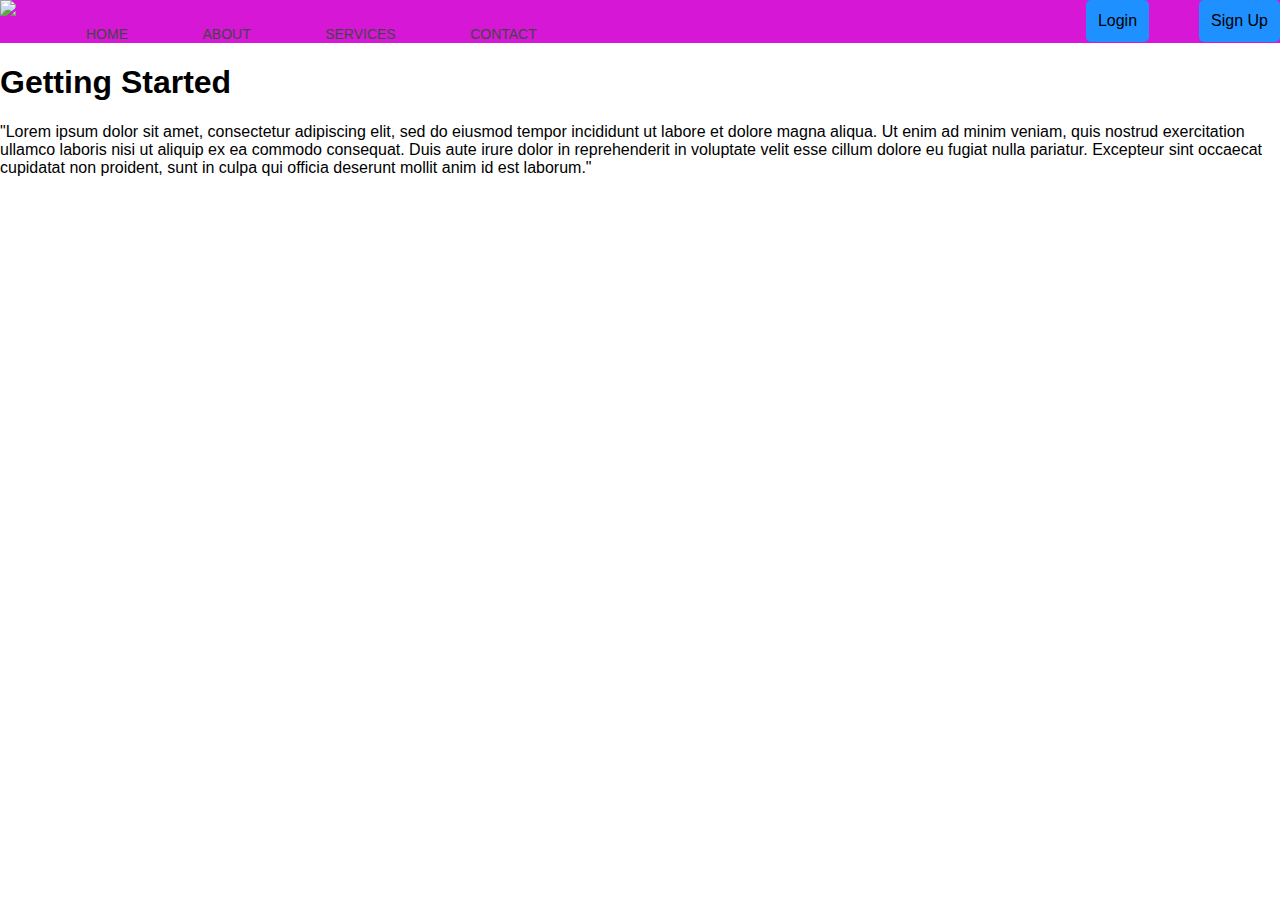
==== Index.html @ ebc561e7 "Index.html changes." ====
<!DOCTYPE html>
 <html>
    <head>
        <meta charset="utf-8">
        <meta http-equiv="X-UA-Compatible" content="IE=edge">
        <title>Better professor-Making education less complicated than it is now.</title>
        <link rel="icon" href="betterpro.ico">
        <meta name="description" content="">
        <meta name="viewport" content="width=device-width, initial-scale=1">
        <link rel="stylesheet" href="css/index.css">
    </head>
    <body>
        <header>
            <img class="logo"  src="img/betterpro_logo.png"/>
            <div class="btn_signup">Sign Up</div>
            <div class="btn_login">Login</div>
        <nav>
            <ul>
                <li><a href="index.html">Home</a></li>
                <li><a href="about.html">About</a></li>
                <li><a href="#">Services</a></li>
                <li><a href="#">Contact</a></li>
            </ul>
        </nav>
        </header>
        <div class= "getting_started">
            <div class="lorem">
        <h1>Getting Started</h1>
        <p>"Lorem ipsum dolor sit amet, consectetur adipiscing elit, sed do eiusmod tempor incididunt ut labore et dolore magna aliqua. Ut enim ad minim veniam, quis nostrud exercitation ullamco laboris nisi ut aliquip ex ea commodo consequat. Duis aute irure dolor in reprehenderit in voluptate velit esse cillum dolore eu fugiat nulla pariatur. Excepteur sint occaecat cupidatat non proident, sunt in culpa qui officia deserunt mollit anim id est laborum."</p>
            </div>
        </div>

    </body>
</html>
---- css/index.css ----
body {
  margin: 0%;
  font-family: 'work sans', sans-serif;
  font-weight: 300;
}
header {
  background: #d617d6;
}
header::after {
  content: '';
  display: table;
  clear: both;
}
.logo {
  float: left;
  cursor: pointer;
}
nav {
  float: left;
}
nav ul {
  margin: 0;
  padding: 0;
  list-style: none;
}
nav li {
  display: inline-block;
  margin-left: 70px;
  padding-top: 25px;
  position: relative;
}
nav a {
  color: #444;
  text-decoration: none;
  text-transform: uppercase;
  font-size: 14px;
  cursor: pointer;
}
nav a:hover {
  color: #000;
}
nav a:before {
  content: '';
  display: block;
  height: 5px;
  background-color: dodgerblue;
  position: absolute;
  top: 0;
  width: 0%;
  transition: all ease-in-out 250ms;
}
nav a:hover::before {
  width: 100%;
}
.btn_signup {
  border: 2px solid dodgerblue;
  background-color: dodgerblue;
  float: right;
  margin-left: 50px;
  border-radius: 5px;
  padding: 10px;
  cursor: pointer;
}
.btn_login {
  border: 2px solid dodgerblue;
  background-color: dodgerblue;
  float: right;
  border-radius: 5px;
  padding: 10px;
  cursor: pointer;
}
.about_photo {
  float: right;
  margin-top: 50px;
  width: 46%;
  margin-left: 4%;
}
.about_photo img {
  width: 100%;
  height: auto;
  border-radius: 10px;
}
.about_para {
  margin-top: 100px;
}
.about_heading {
  padding: 100px;
  font-size: 20px;
}
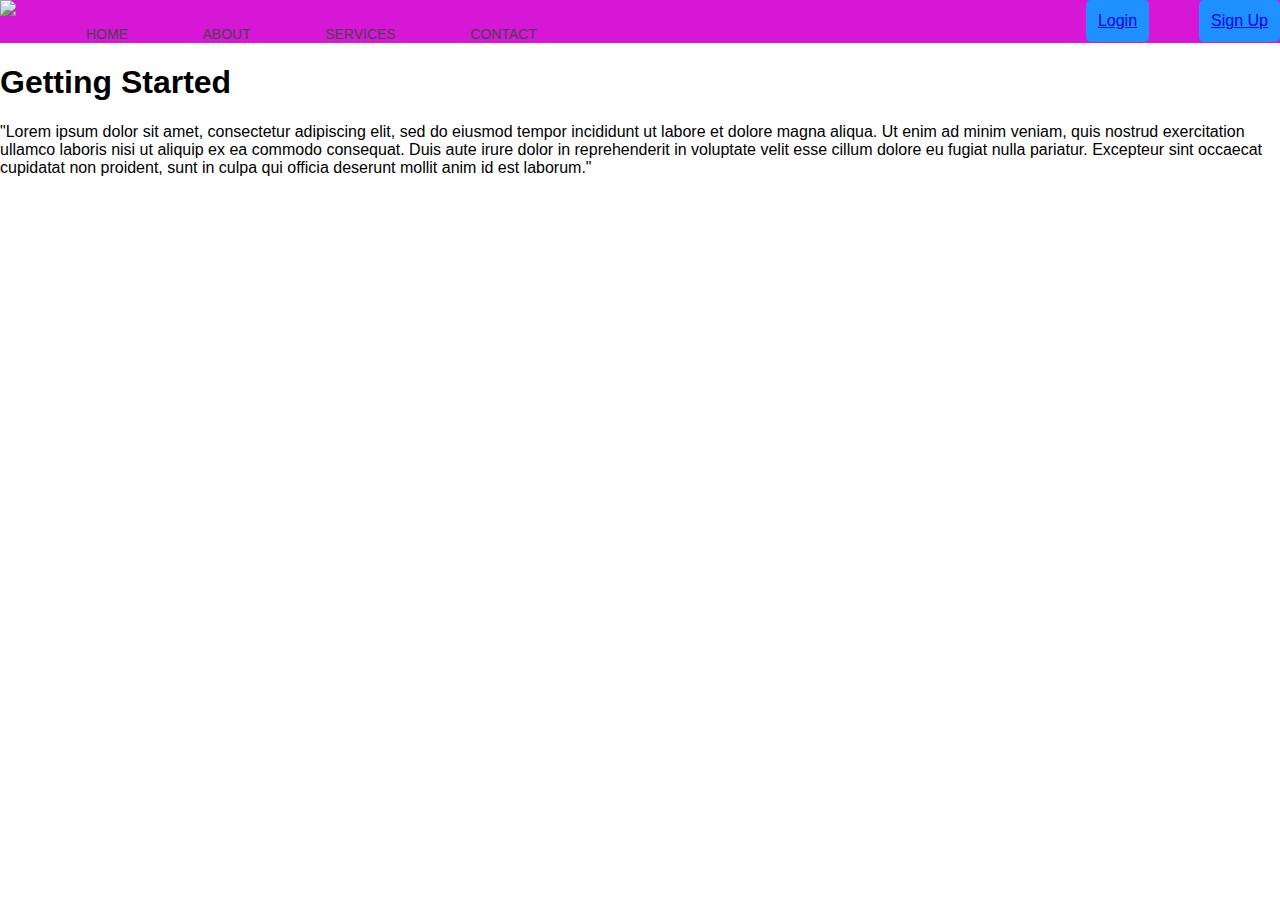
==== commit b6a74a96: "Call to action additions." ====
--- a/Index.html
+++ b/Index.html
@@ -12,11 +12,11 @@
     <body>
         <header>
             <img class="logo"  src="img/betterpro_logo.png"/>
-            <div class="btn_signup">Sign Up</div>
-            <div class="btn_login">Login</div>
+            <div class="btn_signup" ><a href="https://bp-fe.netlify.com/register">Sign Up</a></div>
+            <div class="btn_login"><a href="https://bp-fe.netlify.com/login">Login</a></div>
         <nav>
             <ul>
-                <li><a href="index.html">Home</a></li>
+                <li><a href="Index.html">Home</a></li>
                 <li><a href="about.html">About</a></li>
                 <li><a href="#">Services</a></li>
                 <li><a href="#">Contact</a></li>
@@ -31,4 +31,6 @@
         </div>
 
     </body>
-</html>+</html>
+
+<script src="js/betterpro.js"></script>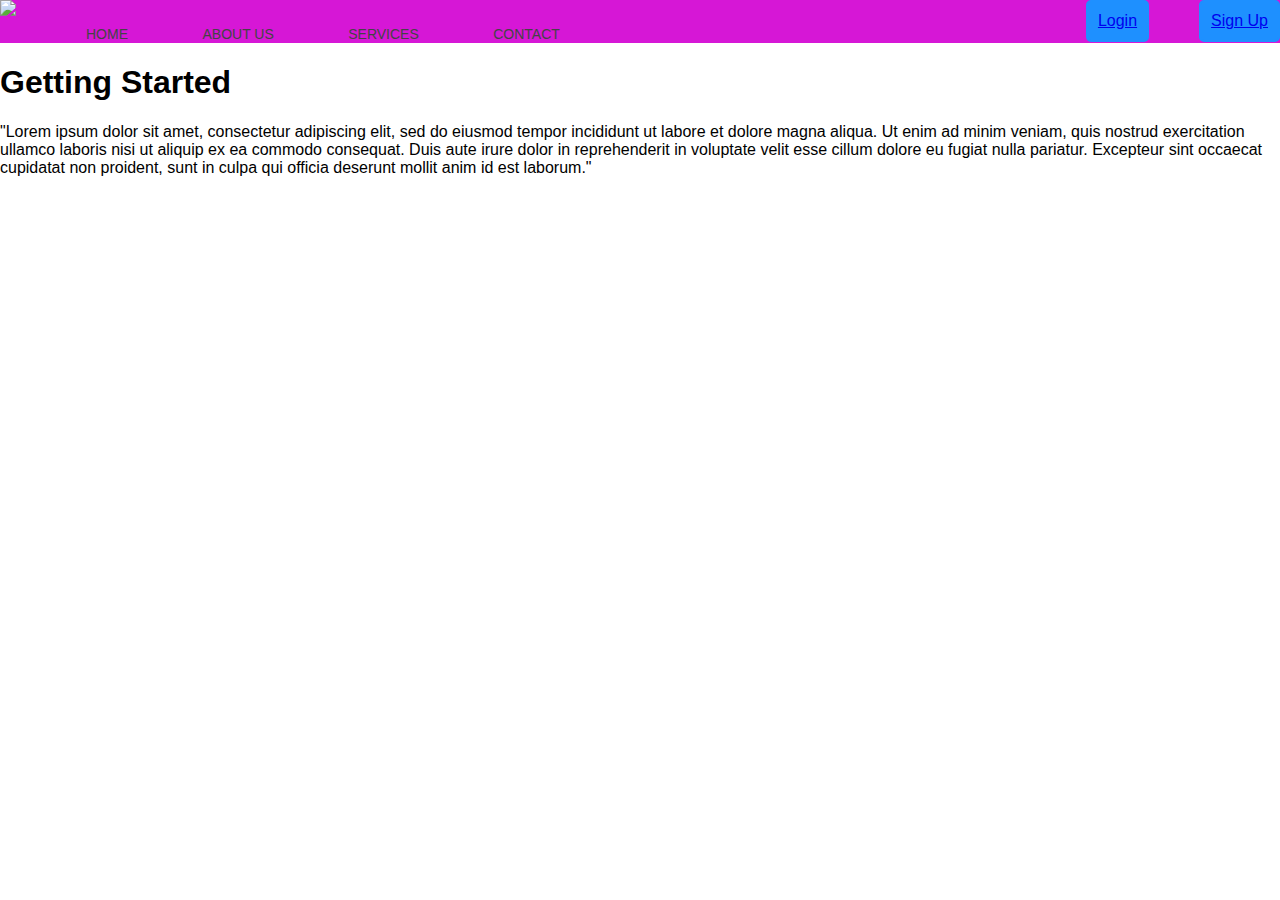
==== commit 46f649b4: "About.html changes and image place holders for team." ====
--- a/Index.html
+++ b/Index.html
@@ -17,7 +17,7 @@
         <nav>
             <ul>
                 <li><a href="Index.html">Home</a></li>
-                <li><a href="about.html">About</a></li>
+                <li><a href="about.html">About Us</a></li>
                 <li><a href="#">Services</a></li>
                 <li><a href="#">Contact</a></li>
             </ul>
--- a/css/index.css
+++ b/css/index.css
@@ -1,3 +1,141 @@
+.about_photo {
+  float: right;
+  margin-top: 50px;
+  width: 46%;
+  margin-left: 4%;
+  border-radius: 10px;
+}
+.about_photo img {
+  width: 100%;
+  height: auto;
+  border-radius: 10px;
+}
+.width-100 {
+  width: 100%;
+}
+.border-bottom-grey {
+  border-bottom: 1px solid lightgrey;
+}
+@media (max-width: 500px) {
+  body {
+    margin: 0%;
+    font-family: 'work sans', sans-serif;
+    font-weight: 300;
+  }
+  header {
+    background: #d617d6;
+  }
+  header::after {
+    content: '';
+    display: table;
+    clear: both;
+  }
+  .logo {
+    float: left;
+  }
+  nav {
+    float: left;
+  }
+  nav ul {
+    margin: 0;
+    padding: 0;
+    list-style: none;
+  }
+  nav li {
+    display: inline-block;
+    margin-left: 70px;
+    padding-top: 25px;
+    position: relative;
+  }
+  nav a {
+    color: #444;
+    text-decoration: none;
+    text-transform: uppercase;
+    font-size: 14px;
+    cursor: pointer;
+  }
+  nav a:hover {
+    color: #000;
+  }
+  nav a:before {
+    content: '';
+    display: block;
+    height: 5px;
+    background-color: dodgerblue;
+    position: absolute;
+    top: 0;
+    width: 0%;
+    transition: all ease-in-out 250ms;
+  }
+  nav a:hover::before {
+    width: 100%;
+  }
+  .btn_signup {
+    border: 2px solid dodgerblue;
+    background-color: dodgerblue;
+    float: right;
+    margin-left: 50px;
+    border-radius: 5px;
+    padding: 10px;
+    cursor: pointer;
+  }
+  .btn_login {
+    border: 2px solid dodgerblue;
+    background-color: dodgerblue;
+    float: right;
+    border-radius: 5px;
+    padding: 10px;
+    cursor: pointer;
+  }
+}
+.tabs {
+  border-bottom: 1px solid lightgrey;
+  display: flex;
+  justify-content: center;
+  align-items: center;
+  flex-direction: row;
+  width: 100%;
+  height: 47px;
+  background-color: #fff;
+}
+@media (min-width: 1280px) {
+  .tabs {
+    width: 1280px;
+  }
+}
+.tabs .topics {
+  display: flex;
+  justify-content: none;
+  align-items: center;
+  flex-direction: row;
+}
+.tabs .topics .title {
+  font-size: 12px;
+  letter-spacing: 1px;
+  font-weight: bold;
+}
+.tabs .topics .tab {
+  display: flex;
+  justify-content: none;
+  align-items: center;
+  flex-direction: row;
+  color: #fff;
+  background-color: #333;
+  margin: 0 5px;
+  padding: 2px 10px;
+  font-size: 12px;
+  letter-spacing: 2px;
+  cursor: pointer;
+  font-weight: bold;
+}
+.tabs .topics .tab:hover {
+  text-decoration: underline;
+}
+.tabs .topics .active-tab {
+  background-color: #fff;
+  color: #333;
+  border: 2px solid #333;
+}
 body {
   margin: 0%;
   font-family: 'work sans', sans-serif;
@@ -69,21 +207,53 @@
   padding: 10px;
   cursor: pointer;
 }
-.about_photo {
-  float: right;
-  margin-top: 50px;
-  width: 46%;
-  margin-left: 4%;
-}
-.about_photo img {
-  width: 100%;
-  height: auto;
-  border-radius: 10px;
-}
-.about_para {
-  margin-top: 100px;
-}
-.about_heading {
-  padding: 100px;
-  font-size: 20px;
-}
+.cards-container {
+  display: flex;
+  justify-content: space-evenly;
+  align-items: none;
+  flex-direction: row;
+  width: 100%;
+  margin-top: 16px;
+  flex-wrap: wrap;
+}
+@media (min-width: 1200px) {
+  .cards-container {
+    width: 1200px;
+  }
+}
+.cards-container .card {
+  border-bottom: 1px solid lightgrey;
+  display: flex;
+  justify-content: space-between;
+  align-items: none;
+  flex-direction: column;
+  background-color: dodgerblue;
+  width: 380px;
+  margin-bottom: 16px;
+  padding: 24px;
+}
+.cards-container .card .headline {
+  font-size: 25px;
+  font-family: Didot, serif;
+}
+.cards-container .card .author {
+  display: flex;
+  justify-content: none;
+  align-items: center;
+  flex-direction: row;
+  margin-top: 15px;
+}
+.cards-container .card .author .img-container {
+  padding-right: 10px;
+  border-right: 1px solid lightgrey;
+  height: 40px;
+}
+.cards-container .card .author .img-container img {
+  width: 40px;
+}
+.cards-container .card .author span {
+  padding-left: 10px;
+  font-size: 12px;
+  letter-spacing: 1px;
+  font-weight: bold;
+}
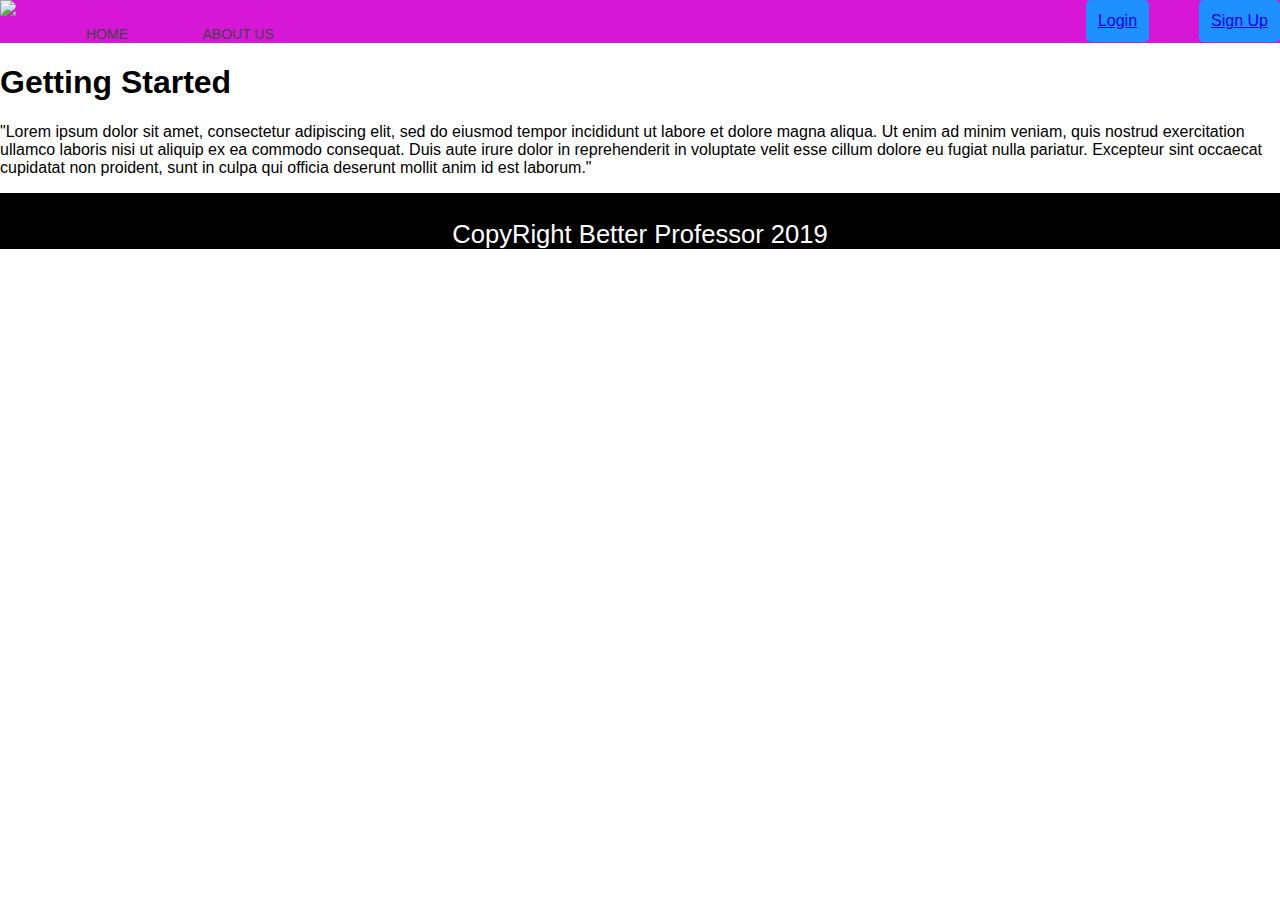
==== commit daee08d2: "footer addition." ====
--- a/Index.html
+++ b/Index.html
@@ -18,8 +18,6 @@
             <ul>
                 <li><a href="Index.html">Home</a></li>
                 <li><a href="about.html">About Us</a></li>
-                <li><a href="#">Services</a></li>
-                <li><a href="#">Contact</a></li>
             </ul>
         </nav>
         </header>
@@ -29,8 +27,13 @@
         <p>"Lorem ipsum dolor sit amet, consectetur adipiscing elit, sed do eiusmod tempor incididunt ut labore et dolore magna aliqua. Ut enim ad minim veniam, quis nostrud exercitation ullamco laboris nisi ut aliquip ex ea commodo consequat. Duis aute irure dolor in reprehenderit in voluptate velit esse cillum dolore eu fugiat nulla pariatur. Excepteur sint occaecat cupidatat non proident, sunt in culpa qui officia deserunt mollit anim id est laborum."</p>
             </div>
         </div>
-
+        <footer class="footer">
+            <p>CopyRight Better Professor 2019</p>
+            
+            
+              </footer>
     </body>
+    
 </html>
 
 <script src="js/betterpro.js"></script>--- a/css/index.css
+++ b/css/index.css
@@ -1,14 +1,12 @@
-.about_photo {
-  float: right;
-  margin-top: 50px;
-  width: 46%;
-  margin-left: 4%;
-  border-radius: 10px;
-}
-.about_photo img {
-  width: 100%;
-  height: auto;
-  border-radius: 10px;
+.footer {
+  width: 100%;
+  border-top: 2px solid black;
+  background: black;
+}
+.footer p {
+  text-align: center;
+  color: white;
+  font-size: 1.6rem;
 }
 .width-100 {
   width: 100%;
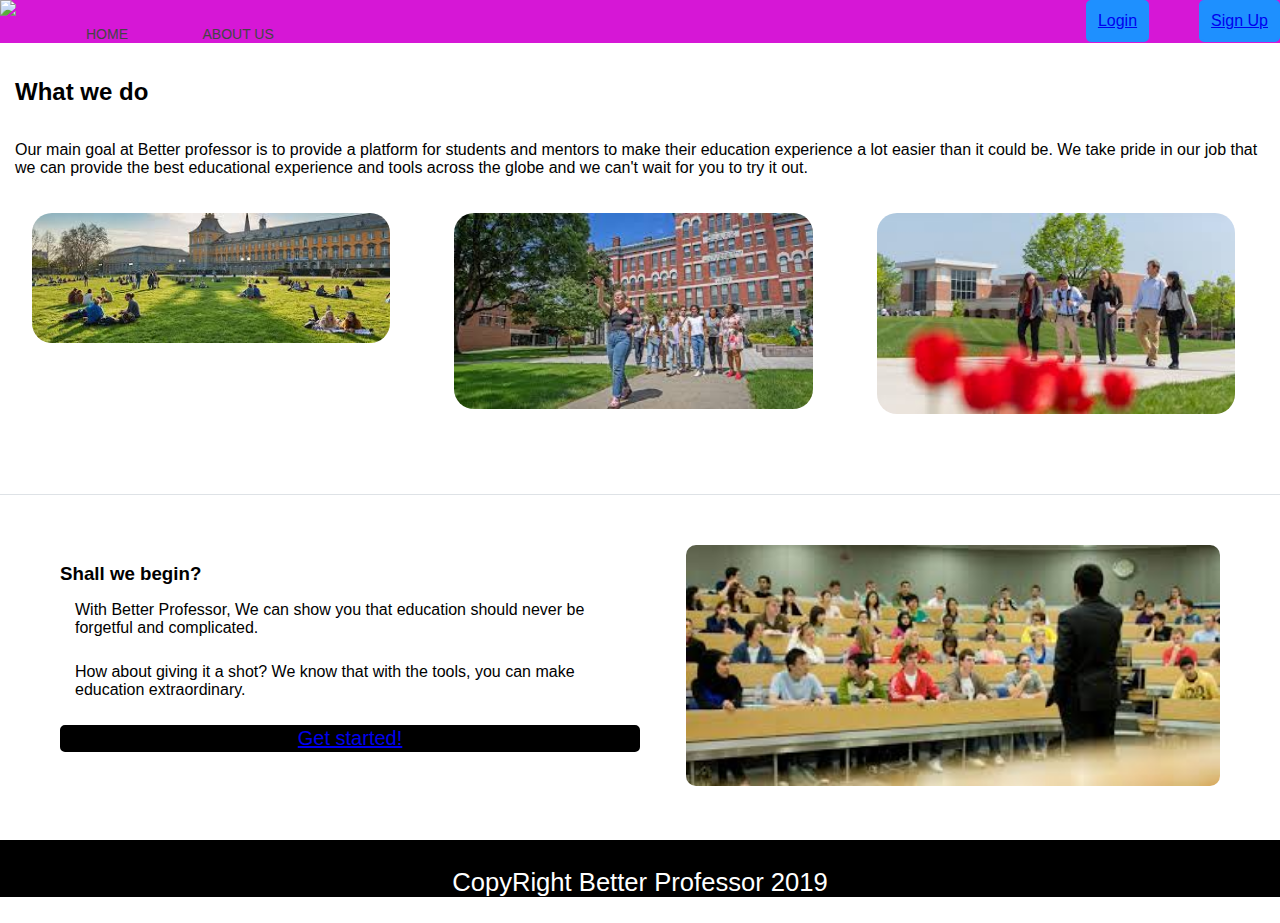
==== commit 1c6d5006: "Index,html addition plus more less additions." ====
--- a/Index.html
+++ b/Index.html
@@ -21,19 +21,39 @@
             </ul>
         </nav>
         </header>
-        <div class= "getting_started">
-            <div class="lorem">
-        <h1>Getting Started</h1>
-        <p>"Lorem ipsum dolor sit amet, consectetur adipiscing elit, sed do eiusmod tempor incididunt ut labore et dolore magna aliqua. Ut enim ad minim veniam, quis nostrud exercitation ullamco laboris nisi ut aliquip ex ea commodo consequat. Duis aute irure dolor in reprehenderit in voluptate velit esse cillum dolore eu fugiat nulla pariatur. Excepteur sint occaecat cupidatat non proident, sunt in culpa qui officia deserunt mollit anim id est laborum."</p>
-            </div>
-        </div>
+        <div class="container home">
+              <h2>What we do</h2>
+            
+              <p class= "para">Our main goal at Better professor is to provide a platform for students and mentors to make their education experience a lot easier than it could be. We take pride in our job that we can provide the best educational experience and tools across the globe and we can't wait for you to try it out. </p>
+        
+            <section class="space-images">
+                <img src="img/students_sitting.png" class="blast" alt=>
+                <img src="img/students_walking.png" class="sky" alt=>
+                <img src="img/professor_walking.png" class="launch" alt=>
+            </section>
+           
+            
+            <section class="walk">
+              <div class="walk-text">
+                <h3>Shall we begin?</h3>
+        
+                <p class= "para">With Better Professor, We can show you that education should never be forgetful and complicated.</p>
+              
+                <p class= "para">How about giving it a shot? We know that with the tools, you can make education extraordinary.</p>
+              
+                <div class="btn_getStarted"><a class = "btm_btn" href="https://bp-fe.netlify.com/register">Get started!</a></div>
+              </div>
+              
+              <div class="walk-img">
+                  <img src="img/lecture.png" >
+              </div>
+        
+            </section>
         <footer class="footer">
             <p>CopyRight Better Professor 2019</p>
             
             
               </footer>
     </body>
-    
+    <script src="js/betterpro.js"></script>
 </html>
-
-<script src="js/betterpro.js"></script>--- a/css/index.css
+++ b/css/index.css
@@ -13,6 +13,21 @@
 }
 .border-bottom-grey {
   border-bottom: 1px solid lightgrey;
+}
+.space-things {
+  display: flex;
+  flex-wrap: wrap;
+  width: 100%;
+}
+.btn_getStarted {
+  background: black;
+  border: 2px solid black;
+  border-radius: 5px;
+  color: white;
+  text-decoration: none;
+  text-align: center;
+  text-decoration-color: black;
+  font-size: 20px;
 }
 @media (max-width: 500px) {
   body {
@@ -205,6 +220,57 @@
   padding: 10px;
   cursor: pointer;
 }
+h2 {
+  padding: 15px;
+}
+p {
+  padding: 0 15px;
+}
+.space-images {
+  display: flex;
+  flex-wrap: wrap;
+  width: 100%;
+}
+.space-images img {
+  width: 28%;
+  margin: 20px 2.5%;
+  border-radius: 20px;
+  height: 100%;
+}
+.visit-planets {
+  padding: 15px;
+}
+.visit-planets h3 {
+  margin-top: 11px;
+}
+.visit-planets p {
+  margin-top: 13px;
+}
+.walk {
+  margin-top: 60px;
+  border-top: 1px solid #dee2e6;
+  padding: 50px 60px;
+  display: flex;
+  justify-content: center;
+}
+.walk .walk-text {
+  width: 50%;
+}
+.walk .walk-text h3 {
+  margin-bottom: 10px;
+}
+.walk .walk-text p {
+  margin-bottom: 26px;
+}
+.walk .walk-img {
+  width: 46%;
+  margin-left: 4%;
+}
+.walk .walk-img img {
+  width: 100%;
+  height: auto;
+  border-radius: 10px;
+}
 .cards-container {
   display: flex;
   justify-content: space-evenly;
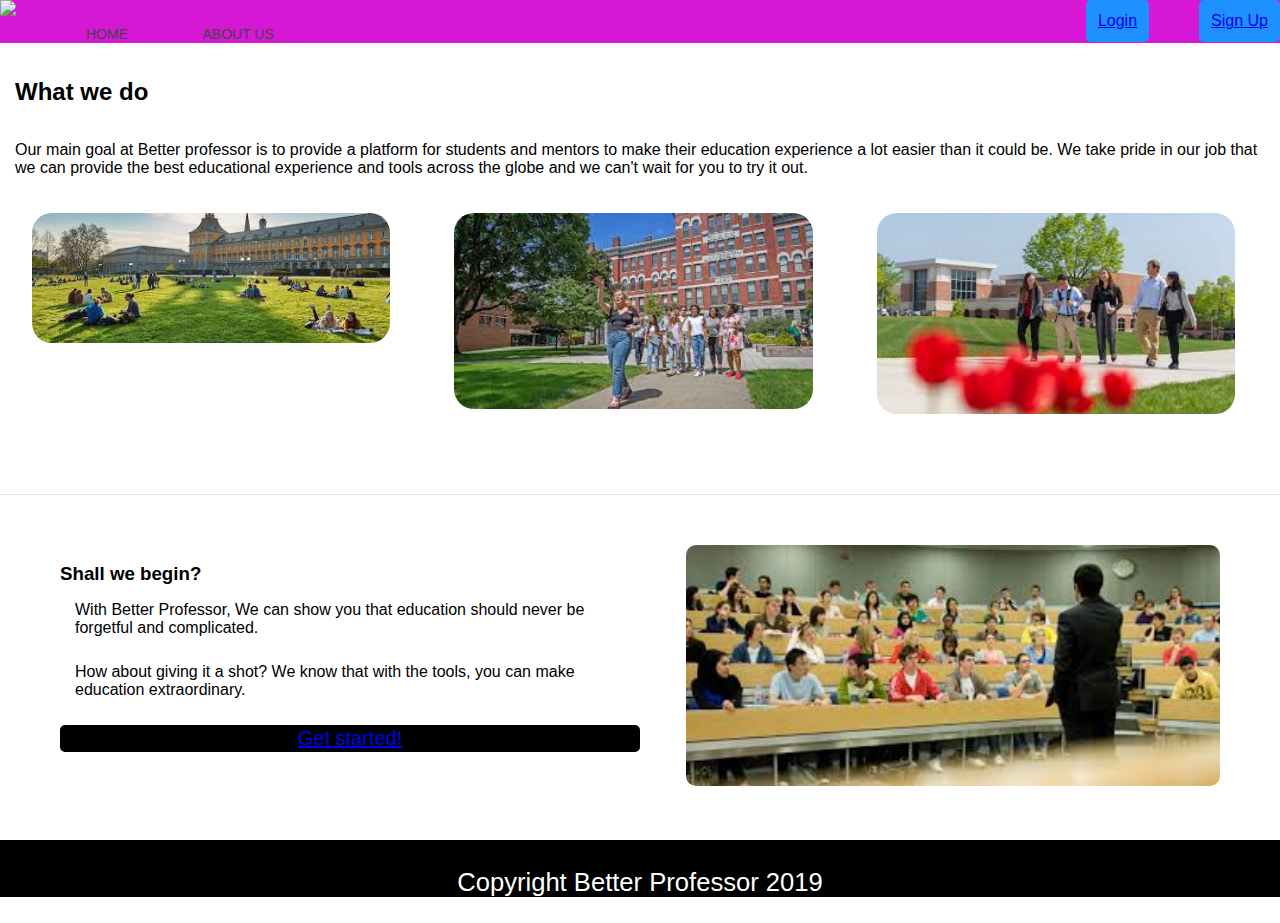
==== commit 2ad83cf7: "betterpro.js updated with sign up and login button as well." ====
--- a/Index.html
+++ b/Index.html
@@ -12,8 +12,8 @@
     <body>
         <header>
             <img class="logo"  src="img/betterpro_logo.png"/>
-            <div class="btn_signup" ><a href="https://bp-fe.netlify.com/register">Sign Up</a></div>
-            <div class="btn_login"><a href="https://bp-fe.netlify.com/login">Login</a></div>
+            <div id = "up_btn" class="btn_signup" ><a href="https://bp-fe.netlify.com/register">Sign Up</a></div>
+            <div id = "up_btn2" class="btn_login"><a href="https://bp-fe.netlify.com/login">Login</a></div>
         <nav>
             <ul>
                 <li><a href="Index.html">Home</a></li>
@@ -41,7 +41,7 @@
               
                 <p class= "para">How about giving it a shot? We know that with the tools, you can make education extraordinary.</p>
               
-                <div class="btn_getStarted"><a class = "btm_btn" href="https://bp-fe.netlify.com/register">Get started!</a></div>
+                <div id = "btn1" class="btn_getStarted"><a class = "btm_btn" href="https://bp-fe.netlify.com/register">Get started!</a></div>
               </div>
               
               <div class="walk-img">
@@ -50,7 +50,7 @@
         
             </section>
         <footer class="footer">
-            <p>CopyRight Better Professor 2019</p>
+            <p>Copyright Better Professor 2019</p>
             
             
               </footer>
